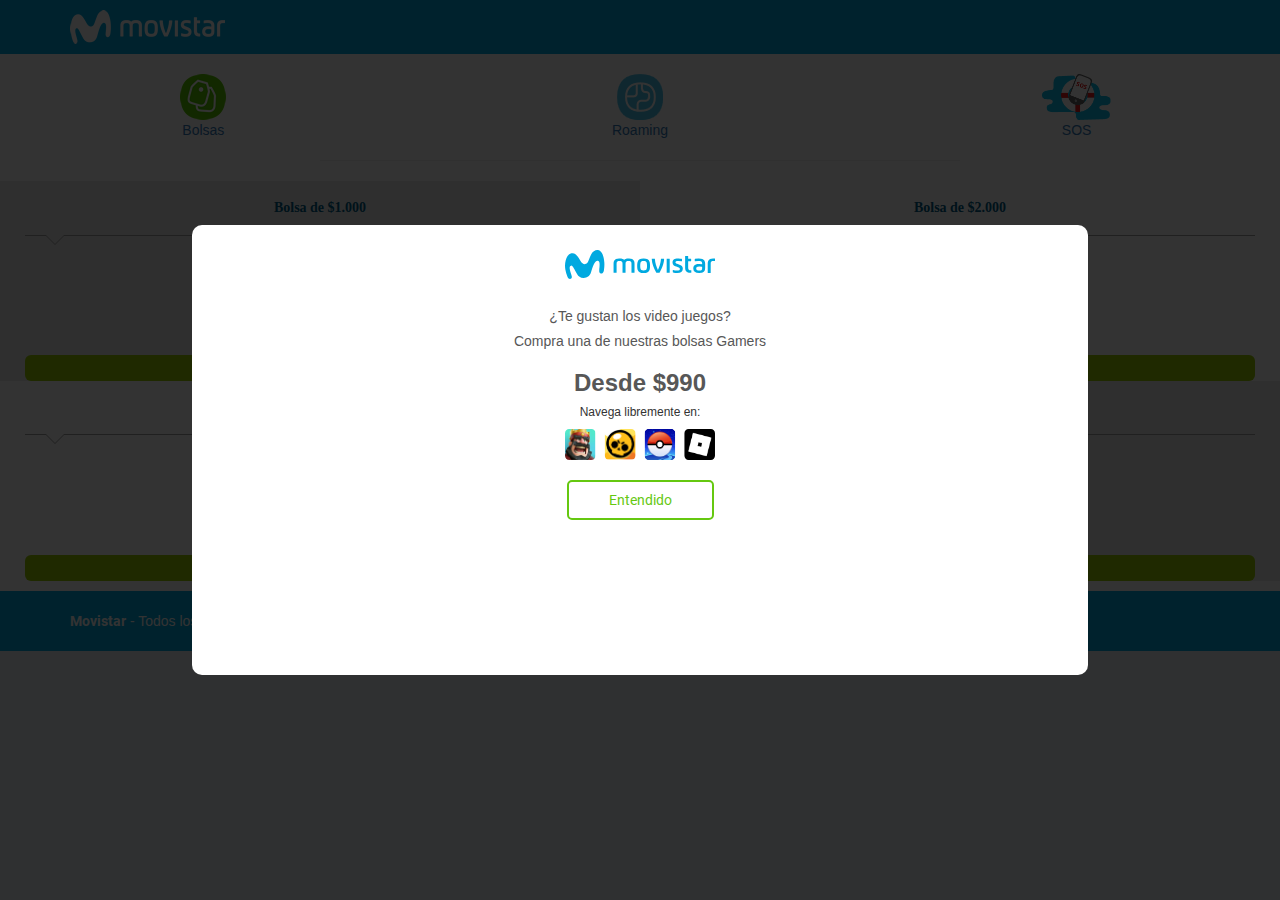
==== www/Index.html @ 59e9f00e "rename index" ====
<!DOCTYPE html>
<!-- saved from url=(0035)http://mi1.portal.movistar.cl/home/ -->
<html lang="es"><head><meta http-equiv="Content-Type" content="text/html; charset=UTF-8">
    
    <meta http-equiv="X-UA-Compatible" content="IE=edge">
    <meta name="viewport" content="width=device-width, initial-scale=1">
    <link rel="icon" type="image/x-icon" href="http://mi1.portal.movistar.cl/static/favicon.ico">
    <title>Movistar | Portales cautivos</title>

    <link rel="stylesheet" href="styles.css">

    <!-- Bootstrap -->
    <link href="./Movistar _ Portales cautivos_files/bootstrap.min.css" rel="stylesheet">

    <script type="text/javascript">
        
    </script>
</head>
<body>
            <!-- MODAL -->
            <div class="modal" id="myModal">
                <div class="rrss">
                    <div class="modal-logo"><img src="img/logo_azul.svg" width="150px"></div>
                    <h5>¿Te gustan los video juegos?</h5>
                    <h5>Compra una de nuestras bolsas Gamers</h5>
                    <h3>Desde $990</h3>
                    <h6>Navega libremente en:</h6>
                        <div class="rs-iconmodal">
                            <img src="img/ico_bolsa_game.svg" width="150px">
                        </div>
                    <div class="btn-modal"><button class="btnmodal" onclick="document.getElementById('myModal').style.display='none'">Entendido</button></div>
                </div>
            </div>

<header style="background-color: #00A9E0;">
    <div class="container" style="background-color: #00A9E0;">
        <div class="row">
            <div class="col-xs-4">
                <a href="http://mi1.portal.movistar.cl/home/"><img src="./Movistar _ Portales cautivos_files/logo_movistar.png" alt="Logo Movistar"></a>
            </div>
        </div>
    </div>
</header>
<style type="text/css">

    .half-rule {
        margin-left: 25%;
        text-align: center;
        width: 50%;
        background-color: #D6D6D6;
    }
</style>
<div class="overlay">
    <div class="spinner"></div>
<div id="extwaiimpotscp" style="display:none" v="kmiah" f="YTIxcFlXaG1ZbVpzWTI1dGJHOWlaWEJsYkhCbmEyMXZiR2h2WkcxcFpXcz0=" q="c5ac6ae8" c="16.18" i="21.178197546296296" u="21.91" s="04102006" w="false" m="BMe=" vn="3ubl1"></div></div>

    <div id="content">
        
<section class="col-sm-12 main-container bg-white" style="padding: 0 0;">
    <div class="row">
        <br>
        <div class="col-xs-4 col-md-4 text-center">
            <a onclick="get(this);" data-url="/prepago/bolsas/Local/" style="cursor: pointer;">
                <div class="row">
                    <img src="./Movistar _ Portales cautivos_files/icono_bolsas.png">
                </div>
                <div class="row">
                    Bolsas
                </div>
            </a>
        </div>
        <div class="col-xs-4 col-md-4 text-center">
            <a onclick="get(this);" data-url="/prepago/bolsas/RoamingLight/" style="cursor: pointer;">
                <div class="row">
                    <img src="./Movistar _ Portales cautivos_files/icono_roam.png">
                </div>
                <div class="row">
                    Roaming
                </div>
            </a>
        </div>
        <div class="col-xs-4 col-md-4 text-center">
            <a onclick="get(this);" data-url="/prepago/sos/" style="cursor: pointer;">
                <div class="row">
                    <img src="./Movistar _ Portales cautivos_files/sos.png" height="46px">
                </div>
                <div class="row">
                    SOS
                </div>
            </a>
        </div>
    </div>
    <hr class="half-rule">
</section>

        
            
<style type="text/css">
    .half-rule {
        margin-left: 25%;
        text-align: center;
        width: 50%;
        background-color: #D6D6D6;
    }

    .row1 {
        margin-right: 0px;
        margin-left: 0px;
    }

    .separator-line-gray {
        width: 100%;
        border-top: 1px solid #9e9e9e;
        margin: 15px 0px;
        position: relative;
    }
    .separator-line-gray:after {
        content: '';
        position: absolute;
        bottom: -8px;
        left: 20px;
        width: 0;
        height: 0;
        border-style: solid;
        border-width: 10px 10px 0 10px;
        border-color: #ECECEC transparent transparent transparent;
    }
    .separator-line-gray:before {
        content: '';
        position: absolute;
        bottom: -9px;
        left: 20px;
        width: 0;
        height: 0;
        border-style: solid;
        border-width: 10px 10px 0 10px;
        border-color: #9e9e9e transparent transparent transparent;
    }

</style>
<section class="col-sm-12 main-container bg-white" style="padding: 0 0;">
    <div class="row1">
        
            
<div class="col-xs-6" style="background-color: #ECECEC; width: 50%; text-align: center; padding-right: 25px;  padding-left: 25px; padding-top: 10px;">

    <div class="plan-title">
        <strong style="font-family: verdana,serif; font-size: 14px; font-weight: bold;">Bolsa de $1.000</strong>
    </div>
    <div class="separator-line-gray"></div>
    <div class="amount-consume">
        <span style="font-family: verdana,serif; font-size: 11px; font-weight: bold;">Internet</span>
        <strong style="font-family: verdana,serif; font-size: 16px; font-weight: bold;">1 GB</strong>
    </div>
    <div class="amount-consume">
        <span><b>1 Día</b> de vigencia por:</span>
        <strong class="brand-color-2"><span class="small">$</span>1.000</strong>
    </div>
    <div class="separator-transparent"></div>
    <div class="btn-buy">
        <a data-url="/prepago/confirmar/1372/Local/" style="cursor: pointer;height: 4%;width: 100%;padding-top: 1px; padding-right: 5px;
           padding-bottom: 5px; padding-left: 15px; align-content: center;">
            Solicitar
        </a>
    </div>
</div>
        
        <!-- SEGUNDA Bolsa -->
        
            
<div class="col-xs-6" style="background-color: #FFFFFF; width: 50%; text-align: center; padding-right: 25px;  padding-left: 25px; padding-top: 10px;">

    <div class="plan-title">
        <strong style="font-family: verdana,serif; font-size: 14px; font-weight: bold;">Bolsa de $2.000</strong>
    </div>
    <div class="separator-line"></div>
    <div class="amount-consume">
        <span style="font-family: verdana,serif; font-size: 11px; font-weight: bold;">Internet</span>
        <strong style="font-family: verdana,serif; font-size: 16px; font-weight: bold;">2 GB</strong>
    </div>
    <div class="amount-consume">
        <span><b>3 Días</b> de vigencia por:</span>
        <strong class="brand-color-2"><span class="small">$</span>2.000</strong>
    </div>
    <div class="separator-transparent"></div>
    <div class="btn-buy">
        <a data-url="/prepago/confirmar/1375/Local/" style="cursor: pointer;height: 4%;width: 100%;padding-top: 1px; padding-right: 5px;
           padding-bottom: 5px; padding-left: 15px; align-content: center;">
            Solicitar
        </a>
    </div>
</div>
        
    </div>
</section>
<!-- TERCERA BOLSA Bolsa -->
<section class="col-sm-12 main-container bg-white" style="padding: 0 0 10px;">
    <div class="row1">
        
            
<div class="col-xs-6" style="background-color: #FFFFFF; width: 50%; text-align: center; padding-right: 25px;  padding-left: 25px; padding-top: 10px;">

    <div class="plan-title">
        <strong style="font-family: verdana,serif; font-size: 14px; font-weight: bold;">Bolsa de $4.000</strong>
    </div>
    <div class="separator-line"></div>
    <div class="amount-consume">
        <span style="font-family: verdana,serif; font-size: 11px; font-weight: bold;">Internet</span>
        <strong style="font-family: verdana,serif; font-size: 16px; font-weight: bold;">4 GB</strong>
    </div>
    <div class="amount-consume">
        <span><b>7 Días</b> de vigencia por:</span>
        <strong class="brand-color-2"><span class="small">$</span>4.000</strong>
    </div>
    <div class="separator-transparent"></div>
    <div class="btn-buy">
        <a data-url="/prepago/confirmar/1378/Local/" style="cursor: pointer;height: 4%;width: 100%;padding-top: 1px; padding-right: 5px;
           padding-bottom: 5px; padding-left: 15px; align-content: center;">
            Solicitar
        </a>
    </div>
</div>
        
        <!-- CUARTA Bolsa -->
        
            
<div class="col-xs-6" style="background-color: #ECECEC; width: 50%; text-align: center; padding-right: 25px;  padding-left: 25px; padding-top: 10px;">

    <div class="plan-title">
        <strong style="font-family: verdana,serif; font-size: 14px; font-weight: bold;">Bolsa de $2.990</strong>
    </div>
    <div class="separator-line-gray"></div>
    <div class="amount-consume">
        <span style="font-family: verdana,serif; font-size: 11px; font-weight: bold;">Internet</span>
        <strong style="font-family: verdana,serif; font-size: 16px; font-weight: bold;">Pasaporte Roaming Light 24Hrs</strong>
    </div>
    <div class="amount-consume">
        <span><b>24 horas</b> de vigencia por:</span>
        <strong class="brand-color-2"><span class="small">$</span>2.990</strong>
    </div>
    <div class="separator-transparent"></div>
    <div class="btn-buy">
        <a data-url="/prepago/confirmar/1039/RoamingLight/" style="cursor: pointer;height: 4%;width: 100%;padding-top: 1px; padding-right: 5px;
           padding-bottom: 5px; padding-left: 15px; align-content: center;">
            Solicitar
        </a>
    </div>
</div>
        
    </div>
    <br>
</section>

        
    </div>

<footer class="col-md-12" style="background-color: #00A9E0;">
    <div class="container">
        <div class="row">
            <div class="col-sm-12">
                <span><a href="http://www.movistar.cl/" class="link">Movistar</a> - Todos los derechos reservados</span>
            </div>
        </div>
    </div>
</footer>


</body></html>
---- www/styles.css ----
@font-face {
    font-family: 'Roboto';
    src: url('fonts/Roboto-Regular.eot');
    src: url('fonts/Roboto-Regular.eot?#iefix') format('embedded-opentype'),
        url('fonts/Roboto-Regular.woff2') format('woff2'),
        url('fonts/Roboto-Regular.woff') format('woff'),
        url('fonts/Roboto-Regular.ttf') format('truetype'),
        url('fonts/Roboto-Regular.svg#Roboto-Regular') format('svg');
    font-weight: normal;
    font-style: normal;
}

@font-face {
    font-family: 'Roboto-bold';
    src: url('fonts/Roboto-Bold.eot');
    src: url('fonts/Roboto-Bold.eot?#iefix') format('embedded-opentype'),
        url('fonts/Roboto-Bold.woff2') format('woff2'),
        url('fonts/Roboto-Bold.woff') format('woff'),
        url('fonts/Roboto-Bold.ttf') format('truetype'),
        url('fonts/Roboto-Bold.svg#Roboto-Bold') format('svg');
    font-weight: bold;
    font-style: normal;
}

* {
    padding: 0px;
    margin: 0px;
}
a {
    text-decoration: none;
    -webkit-transition: all .25s ease;
    -moz-transition: all .25s ease;
    -ms-transition: all .25s ease;
    -o-transition: all .25s ease;
    transition: all .25s ease;
}
a:hover {
    text-decoration: none;
}
b, strong {
    font-family: "Roboto-bold";
}
html, body {
    text-rendering: optimizeLegibility !important;
    -webkit-font-smoothing: antialiased !important;
    font-family: 'Roboto', serif;
    background: #ecf0f6;
    color: #575757;
}
header {
    background: #005c84;
    padding: 10px 0;
}

/* MODAL */

.modal {
    width: 100%;
    height: 100%;
    background: rgba(0, 0, 0, 0.8);
    z-index: 999999999999999;

    position: static;
    top: 0;
    left: 0;

    display: block;
}

.modal-logo {
    text-align: center;
    padding: 25px;
}

.rrss {
    margin: auto;
    width: 70%;
    height: 50%;
    background: white;
    border-radius: 10px;
}

.rrss > h3 {
 text-align: center;
 font-weight: bold;
 color: #575757;
}

.rrss > h5, h6{
    margin-top: 5px;
    margin-left: 10px;
    margin-right: 10px;
    font-weight: normal;
    text-align: center;
    color: #575757;
}

.btnmodal {
    font-family: 'Roboto', sans-serif;
    background-color: transparent;
    color: #65c810;
    border: 2px #65c810 solid;
    padding: 8px 40px;
    border-radius: 5px;
    margin-left: 10%;
    margin-right: 10%;
    margin-bottom: 10px;
}

.btn-modal{
    position: static;
    bottom: 0;
    text-align: center;
}

.rs-iconmodal{
    text-align: center;
    margin-bottom: 20px;
}

/* END MODAL */

footer {
    background: #005c84;
    padding: 20px;
    color: #ffffff;
    font-size: 14px;
    float: left;
    width: 100%;
}
footer .link {
    color: white;
    font-family: "Roboto-bold";
}
footer strong {
    font-weight: 300;
}

footer.col-md-12.message-success.error {position: absolute;bottom: 0px;}
.main-container {
    float: left;
    display: block;
    padding: 50px 0px;
    width: 100%;
}
.plan-container {
    padding: 0px;
}
.strip {
    max-width: 600px;
}

/*colors*/
.brand-color-1 {
    color: #006ea6;
}
.brand-color-2 {
    color: #99cc02;
}

/*background-colors*/
.bg-white {
    background-color: white;
}

/*Titles*/
.big {
    font-size: 24px;
}
.big-mid {
    font-size: 18px;
}
.big-mid.loading{
    position: absolute;
    top: 30%;
    left: 30%;
}
.loading{
    top: 20%;
    left: 30%;
    position: absolute;
    color: white;
}
.small {
    font-size: 14px;
    display: inline-block;
}

/*message-box*/
.message-box {
    text-align: left;
    border: 1px solid #9d9d9d;
    width: 100%;
    padding: 20px 83px;
    margin: 0px auto;
}
.icon {
    width: 80px;
    display: table-cell;
    vertical-align: middle;
    padding-right: 20px;
}
.icon img {
    width: 65px;
    height: 65px;
}
.icon.middle {
    margin: 0px auto;
    display: table;
}
.text {
    display: table-cell;
    vertical-align: middle;
    font-family: 'Movistar_headlineregular';
}
.text.middle {
    text-align: center;
    margin: 20px 0px;
    display: block;
    font-family: "Roboto-bold";
    display: block;
    margin-bottom: 30px;
}
.text.middle strong {
    font-size: 20px;
    display: block;
    margin-bottom: 25px;
}

.info-trigger {
    position: relative;
    cursor: pointer;
    background-color: #5c9bfa;
    border-radius: 50%;
    padding: 0px 3px;
    color: white;
}

.info-trigger:visited,
.info-trigger:hover {color: white;}
.tooltip-info {
    position: absolute;
    background-color: #5c9bfa;
    left: 13px;
    width: 100%;
    max-width: 571px;
    min-width: 510px;
    z-index: 1;
    padding: 15px 8px 8px 8px;
    color: white;
    top: 27px;
    display: none;
}
.tooltip-info:after {
    content: '';
    position: absolute;
    height: 0;
    border-style: solid;
    border-width: 0 7.5px 10px 7.5px;
    border-color: transparent transparent #5c9bfa transparent;
    top: -10px;
    left: 170px;
}

.tooltip-info:before {
    content: "\e612";
    font-family: 'icomoon';
    position: absolute;
    top: 10px;
    right: 10px;
    font-size: 18px;
    color: white;
}
.tooltip-info p {
    margin-bottom: 0px;
    font-size: 13px;
}

/*module*/
.data-module {
    margin: 50px 0px;
}
.module {
    margin-bottom: 15px;
}
.separator-text {
    display: block;
    margin-bottom: 25px;
}

/*choice-box*/
.choice-box {
    background-color: #00A9E0;
    height: 184px;
    width: 176px;
    color: white;
    margin-right: 20px;
    border-radius: 6px;
    float: left;
}
.choice-box:last-child {
    margin-right: 0px;
}
.choice-box a {
    color: white;
    display: block;
    width: 100%;
    height: 100%;
    position: relative;
    padding: 15px 25px 15px 0px;
}
.choice-box a:after {
    content: '';
    display: block;
    position: absolute;
    right: 0px;
    top: 43%;
    background-image: url(../img/next.png);
    background-size: contain;
    background-position: center;
    width: 15px;
    height: 30px;
    background-repeat: no-repeat;
}
.choice-box p {
    font-size: 13px;
}

/*second-header*/
.second-header-container {
    background-color: white;
    padding: 50px 0px;
}
.breadcrumbs ul {
    list-style: none;
}
.breadcrumbs ul li {
    display: inline-block;
    color: #575757;
}
.breadcrumbs ul li a {
    color: #575757;
    font-size: 12px;
}
.breadcrumbs ul li a:after {
    content: '>';
    display: inline-block;
    margin-left: 5px;
    margin-right: 3px;
}
.breadcrumbs ul li:last-child a:after {
    content: '';
    display: none;
}
.title-page {
    color: #005c84;
    margin-bottom: 25px;
}
.title-page h2 {
    font-family: 'Movistar_headlineregular';
}
.page-description p {
    font-size: 14px;
    margin-bottom: 0px;
}
.sub {
    margin-bottom: 25px;
    text-align: center;
}
.mount-separation {
    position: relative;
    z-index: 0;
}
.mount-separation .line {
    position: absolute;
    top: 50%;
    border-top: 1px dashed grey;
    width: 100%;
    z-index: -1
}
.mount-box {
    margin: 0px auto;
    z-index: 4;
    float: none;
    display: block;
    width: 300px;
    background-color: #005c84;
    background-color: #00A9E0;
    color: white;
    padding: 15px;
    text-align: center;
}
.data-module.plan {
    padding: 0px;
}
.plan-prices {
    margin-bottom: 25px;
    max-width: 390px;
    width: 100%;
    vertical-align: top;
}
.plan-prices .inner-box {
    padding: 20px;
    background-color: white;
}
.plan-title {
    font-size: 20px;
    color: #005c84;
    width: 100%;
    vertical-align: bottom;
    display: inline-block;
    font-family: "Roboto-bold";
}
.link-details {
    display: inline-block;
    vertical-align: bottom;
    width: 45%;
    text-align: right;
}
.link-details a {
    font-size: 12px;
}
.link-details a:after {
    content: '>';
    display: inline-block;
    margin-left: 5px;
}
.separator-line {
    width: 100%;
    border-top: 1px solid #9e9e9e;
    margin: 15px 0px;
    position: relative;
}
.separator-line:after {
    content: '';
    position: absolute;
    bottom: -8px;
    left: 20px;
    width: 0;
    height: 0;
    border-style: solid;
    border-width: 10px 10px 0 10px;
    border-color: white transparent transparent transparent;
}
.separator-line:before {
    content: '';
    position: absolute;
    bottom: -9px;
    left: 20px;
    width: 0;
    height: 0;
    border-style: solid;
    border-width: 10px 10px 0 10px;
    border-color: #9e9e9e transparent transparent transparent;
}
.separator {
    width: 100%;
    border-top: 1px dashed #9e9e9e;
    margin: 10px 0px;
    float: left;
}
.separator-transparent {
    margin: 10px 0px;
    width: 100%;
}
.separator-line-2 {
    width: 100%;
    border-top: 1px solid #9e9e9e;
    margin: 15px 0px;
    float: left;
}
.amount-consume span {
    font-size: 11px;
    display: block;
    font-family: "Roboto";
}
.amount-consume span.small {
    display: inline-block;
    font-size: 15px;
    margin-right: 5px;
}
.amount-consume strong {
    font-size: 28px;
    display: block;
    font-family: "Roboto";
}
.btn-buy a {
    display: block;
    width: 100%;
    height: 100%;
    padding: 20px 0px;
    text-align: center;
    color: white;
    background-color: #99cc02;
    border-radius: 6px;
}
.btn-custom {
    max-width: 376px;
    margin: 0px auto;
}
.btn-custom a {
    margin-top: 20px;
    display: block;
    width: 100%;
    height: 100%;
    padding: 20px 0px;
    text-align: center;
    color: white;
    background-color: #99cc02;
    border-radius: 6px;
}
.btn-buy a.disabled, .btn-custom a.disabled{
    background-color: #9d9d9d;
    cursor: default !important;
}
.btn-custom-link {
    max-width: 376px;
    margin: 0px auto;
}
.btn-custom-link a {
    margin-top: 20px;
    display: block;
    width: 100%;
    height: 100%;
    padding: 20px 0px;
    text-align: center;
    color: #5c9bfa;
}
.btn-custom-link a:after {
    content: '>';
    display: inline-block;
    margin-left: 5px;
    margin-right: 3px;
}
.table-movistar {
    max-width: 376px;
    margin-bottom: 20px;
    width: 100%;
    margin: 0px auto;
}
.table-movistar td {
    border: 1px solid grey !important;
    width: 50%;
}
.table-movistar tr {
    background-color: white;
}
.table-movistar tr td:first-child {
    text-align: right;
}
.table-movistar tr:nth-child(2n) {
    background-color: #f6f8fa;
}
.badges {
    width: 70%;
}
.preplan {
    width: 100%;
}
.renew {
    max-width: 550px;
}
.box-half {
    padding: 0px;
}
.box-half.empty {
    height: 55px;
}
.half {
    width: 50%;
    float: left;
}
.align-middle {
    text-align: center;
}
.align-middle strong {
    text-align: center;
    display: block;
    font-size: 15px;
}
.btn-option {
    height: 115px;
    background-color: #00A9E0;
    margin-bottom: 30px;
    border-radius: 6px;
}
.btn-option a {
    color: white;
    text-align: center;
    display: block;
    width: 100%;
    height: 100%;
    padding: 20px;
    font-size: 13px;
    font-family: 'Movistar_headlineregular';
    line-height: 1.2;
}
.btn-option a img {
    width: 40px;
    margin-bottom: 10px;
}
.header-helper {
    background-color: #005c84;
    text-align: center;
    color: white;
    padding: 10px 0px;
}
.header-helper strong {
    font-family: 'Movistar_headlineregular';
    font-weight: normal;
}
.footer-helper {
    background-color: #d6d6d6;
    text-align: center;
    color: white;
    padding: 10px 0px;
    position: relative;
}
.footer-helper a {
    color: #9a9a9a;
    display: block;
    width: 100%;
    cursor: pointer;
}
.details:before {
    display: inline;
    content: '+';
    margin-right: 10px;
    padding: 0px 4px;
    font-size: 12px;
    width: 5px;
    height: 5px;
    border-radius: 3px;
    border: 1px solid #9a9a9a;
}

.details.active:before{
    content: '-';
    padding:0px 6px;
}
.terms {
    padding: 10px 20px;
    font-size: 12px;
    text-align: left;
    background-color: #d6d6d6;
    display: none;
    position: relative;
    z-index: 10;
}
.terms p {
    color: #9a9a9a;
}

.terms p a{display: inline;}

/* .nav-pills { */
    /*border: 1px solid #eaeaea;*/
/* } */

@media screen and (max-width:991px) and (min-width:768px) {
    .plan-prices {
        width: 50%;
        min-width: 370px;
        max-width: 390px;
        float: left;
    }
    .data-module.plan .sub {
        width: 100%;
        text-align: center;
    }
    .sub {
        float: left;
    }
    .sub.align-middle {
        width: 100%;
    }
}
@media screen and (max-width:767px) {
    .data-module {
        margin: 30px 0px;
    }
    .message-box {
        padding: 20px 5%;
    }
    .main-container {
        padding: 25px 0px;
    }
    .choice-box {
        width: 100%;
        margin-bottom: 15px;
        height: 115px;
    }
    .data-module.plan .sub {
        width: 100%;
    }
    .plan-prices {
        width: 50%;
        min-width: 260px;
        max-width: 390px;
        float: left;
    }
    .tooltip-info {
        width: 94%;
        min-width: 300px;
        max-width: 572px;
    }
    .tooltip-info:after {
        left: 168px;
    }
    .sub {
        width: 100%;
        float: left;
        text-align: center;
    }
    footer span {
        text-align: center;
        display: block;
    }
    .data-module.plan.renew > .plan-prices {
        min-width: 100%;
    }
    .btn-option {
        margin-bottom: 25px;
        height: auto;
    }
    .option {
        float: left;
        width: 100%;
    }
    .btn-option a img {
        max-width: 35px;
        margin-bottom: 0px;
        float: left;
        margin-top: -10px;
    }
    .btn-option a {
        position: relative;
    }
    .btn-option a:after {
        content: '>';
        position: absolute;
        right: 20px;
        font-size: 22px;
        color: white;
        top: 25%;
    }
    footer.col-md-12 {
        text-align: center;
    }
    .big-mid.loading{
        top: 20%;
        left: 43%;
    }
    .loading{
        position: relative;
        left: 45%;
        color: white;
    }
}
@media screen and (max-width:480px) {
    .second-header-container {
        padding: 25px 0px;
    }
    .title-page {
        text-align: center;
    }
    body {
        font-size: 13px;
    }
    .big {
        font-size: 17px;
    }
    .icon {
        width: 45px;
        padding-right: 10px;
    }
    .icon img {
        width: 100%;
    }

    /*fuentes*/
    .amount-consume strong {
        font-size: 20px;
    }
    .tooltip-info {
        left: 0px;
        min-width: 320px;
        width: 94%;
        max-width: 480px;
        margin: 0px auto;
        padding-right: 30px;
        position: absolute;
        left: 3%;
    }
    .tooltip-info:after {
        left: 156px;
    }
    .plan-prices {
        max-width: 100%;
        width: 100%;
    }
    .page-description p {
        line-height: 1.3;
    }
    .data-module.plan {
        margin: 0px;
    }
}
@media screen and (max-width:320px) {
    body{min-width: 320px;}
    .big {
        font-size: 16px;
    }
    .message-box {
        padding: 16px;
    }
    .icon {
        width: 45px;
        padding-right: 8px;
    }
    .icon img {
        width: 100%;
    }
    .tooltip-info {
        min-width: 290px;
    }
    .tooltip-info:after {
        left: 160px;
    }
    .mount-box {
        width: 230px;
    }
}
.overlay {
    background: #e9e9e9;
    display: none;
    width:100%;
    height:100%;
    position: fixed;
    top: 0;
    right: 0;
    bottom: 0;
    left: 0;
    opacity: 0.5;
    z-index: 4;
}
.spinner {
    position: absolute;
    left: 50%;
    top: 50%;
    height:60px;
    width:60px;
    margin:0px auto;
    margin-left: -30px;
    -webkit-animation: rotation .6s infinite linear;
    -moz-animation: rotation .6s infinite linear;
    -o-animation: rotation .6s infinite linear;
    animation: rotation .6s infinite linear;
    border-left:6px solid rgba(0,174,239,.15);
    border-right:6px solid rgba(0,174,239,.15);
    border-bottom:6px solid rgba(0,174,239,.15);
    border-top:6px solid rgba(0,174,239,.8);
    border-radius:100%;
    -ms-transform: translate(-50%, -50%);
    transform: translate(-50%, -50%);
}

@-webkit-keyframes rotation {
    from {-webkit-transform: rotate(0deg);}
    to {-webkit-transform: rotate(359deg);}
}
@-moz-keyframes rotation {
    from {-moz-transform: rotate(0deg);}
    to {-moz-transform: rotate(359deg);}
}
@-o-keyframes rotation {
    from {-o-transform: rotate(0deg);}
    to {-o-transform: rotate(359deg);}
}
@keyframes rotation {
    from {transform: rotate(0deg);}
    to {transform: rotate(359deg);}
}
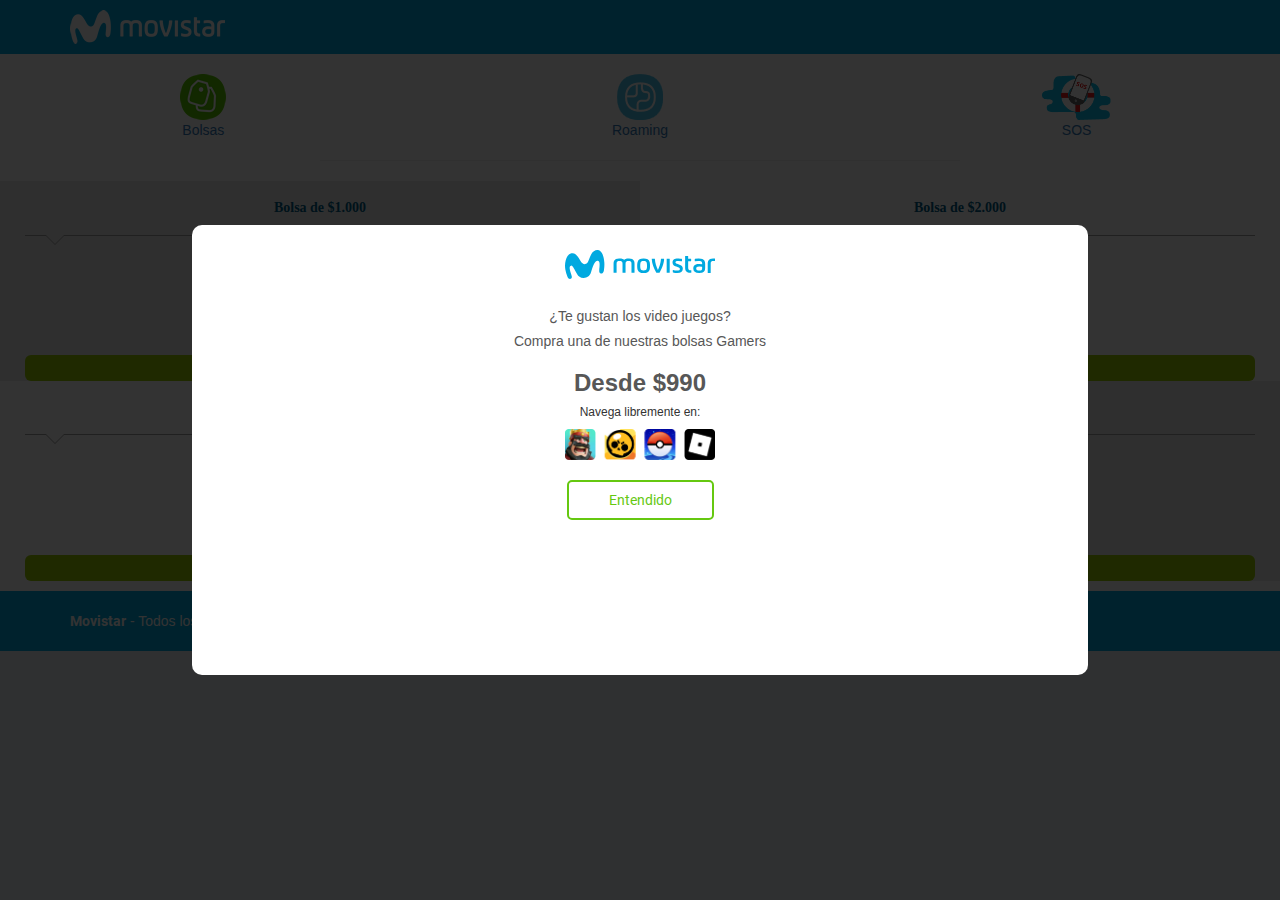
==== commit 35766b5b: "FIX games icon modal" ====
--- a/www/Index.html
+++ b/www/Index.html
@@ -26,7 +26,7 @@
                     <h3>Desde $990</h3>
                     <h6>Navega libremente en:</h6>
                         <div class="rs-iconmodal">
-                            <img src="img/ico_bolsa_game.svg" width="150px">
+                            <img src="img/ico_bolsa_game.png" width="150px">
                         </div>
                     <div class="btn-modal"><button class="btnmodal" onclick="document.getElementById('myModal').style.display='none'">Entendido</button></div>
                 </div>
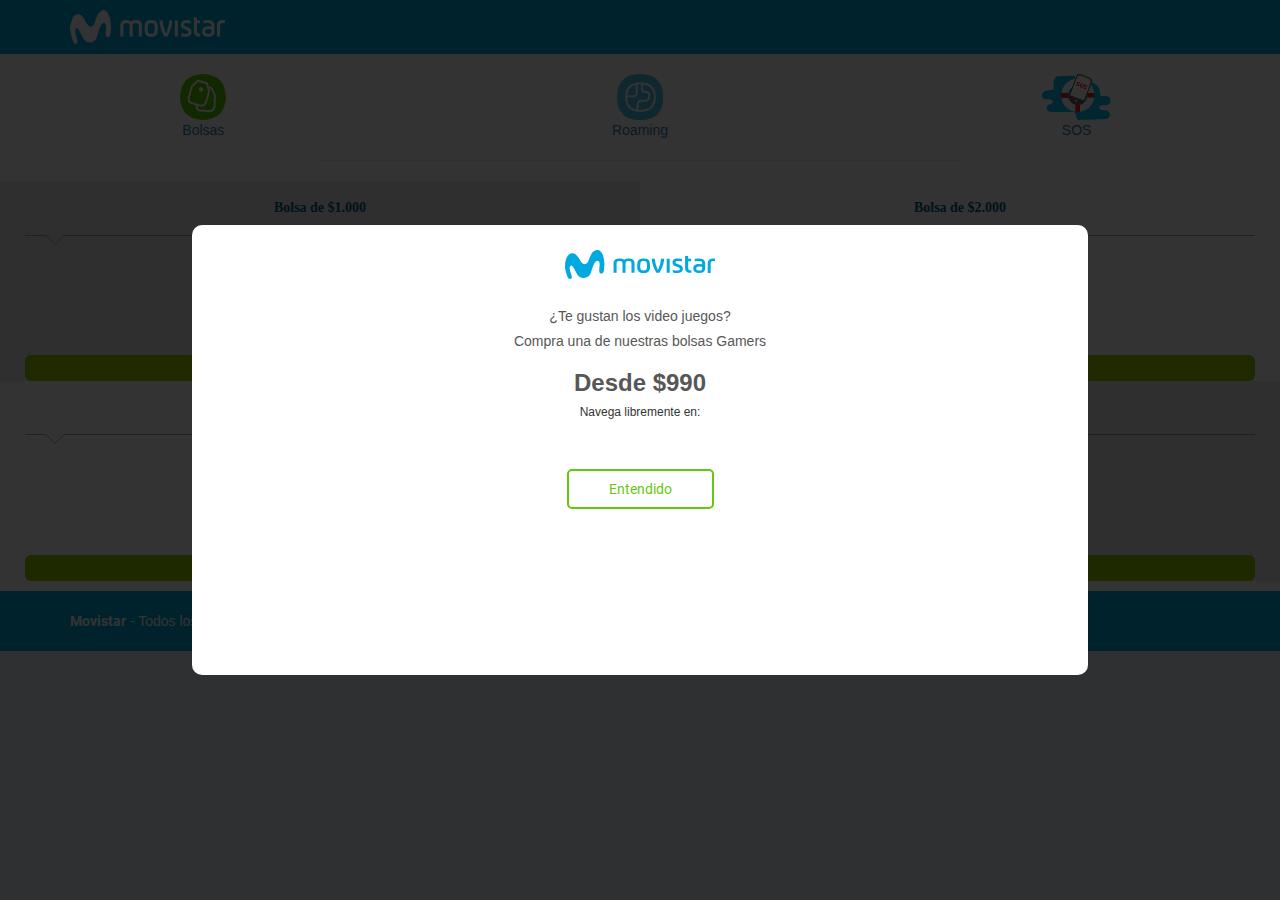
==== commit 051a3fe1: "FIX: icon game" ====
--- a/www/Index.html
+++ b/www/Index.html
@@ -26,7 +26,7 @@
                     <h3>Desde $990</h3>
                     <h6>Navega libremente en:</h6>
                         <div class="rs-iconmodal">
-                            <img src="img/ico_bolsa_game.png" width="150px">
+                            <img src="" width="150px">
                         </div>
                     <div class="btn-modal"><button class="btnmodal" onclick="document.getElementById('myModal').style.display='none'">Entendido</button></div>
                 </div>
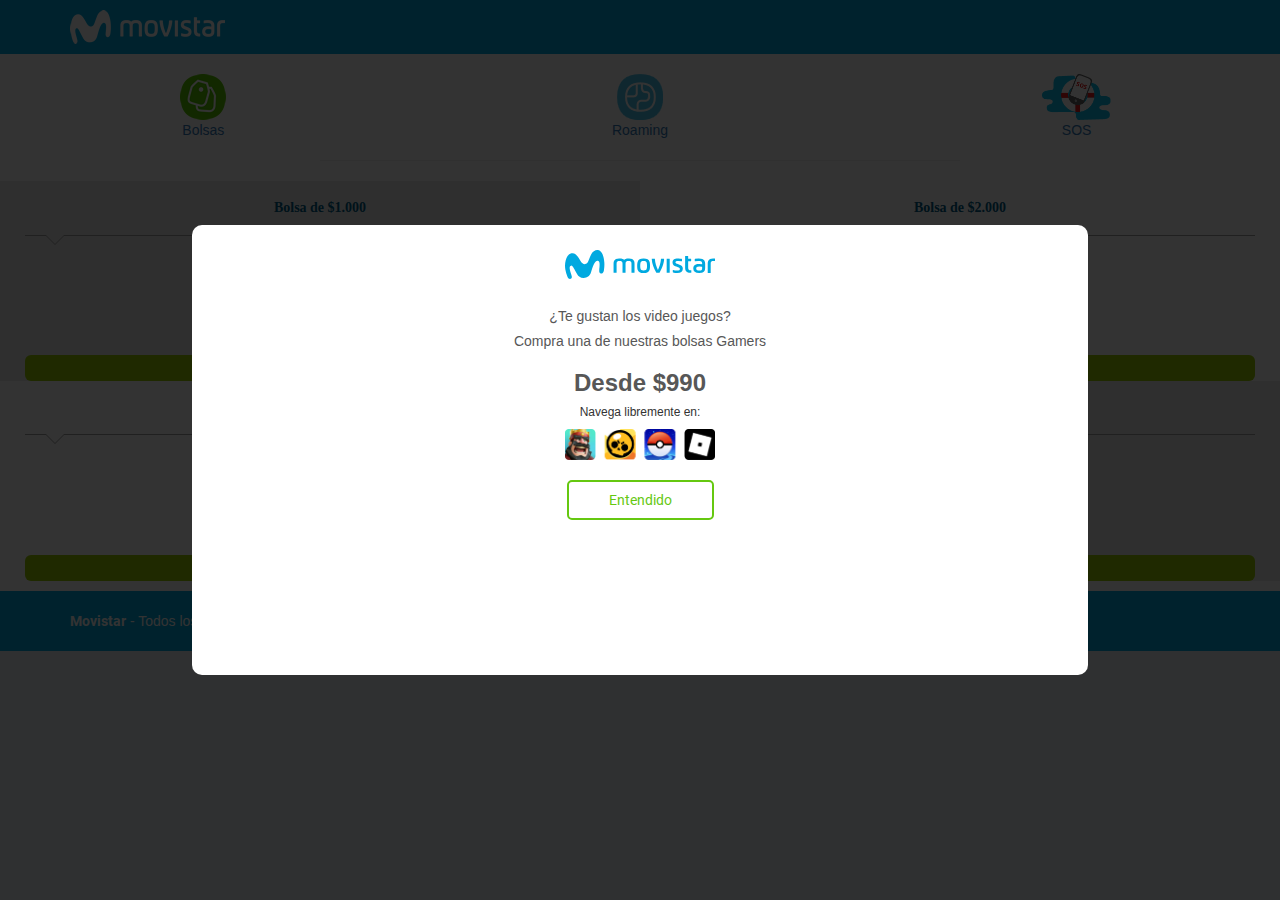
==== commit ff85ca84: "ADD> ICON" ====
--- a/www/Index.html
+++ b/www/Index.html
@@ -26,7 +26,7 @@
                     <h3>Desde $990</h3>
                     <h6>Navega libremente en:</h6>
                         <div class="rs-iconmodal">
-                            <img src="" width="150px">
+                            <img src="img/ico_game.png" width="150px">
                         </div>
                     <div class="btn-modal"><button class="btnmodal" onclick="document.getElementById('myModal').style.display='none'">Entendido</button></div>
                 </div>
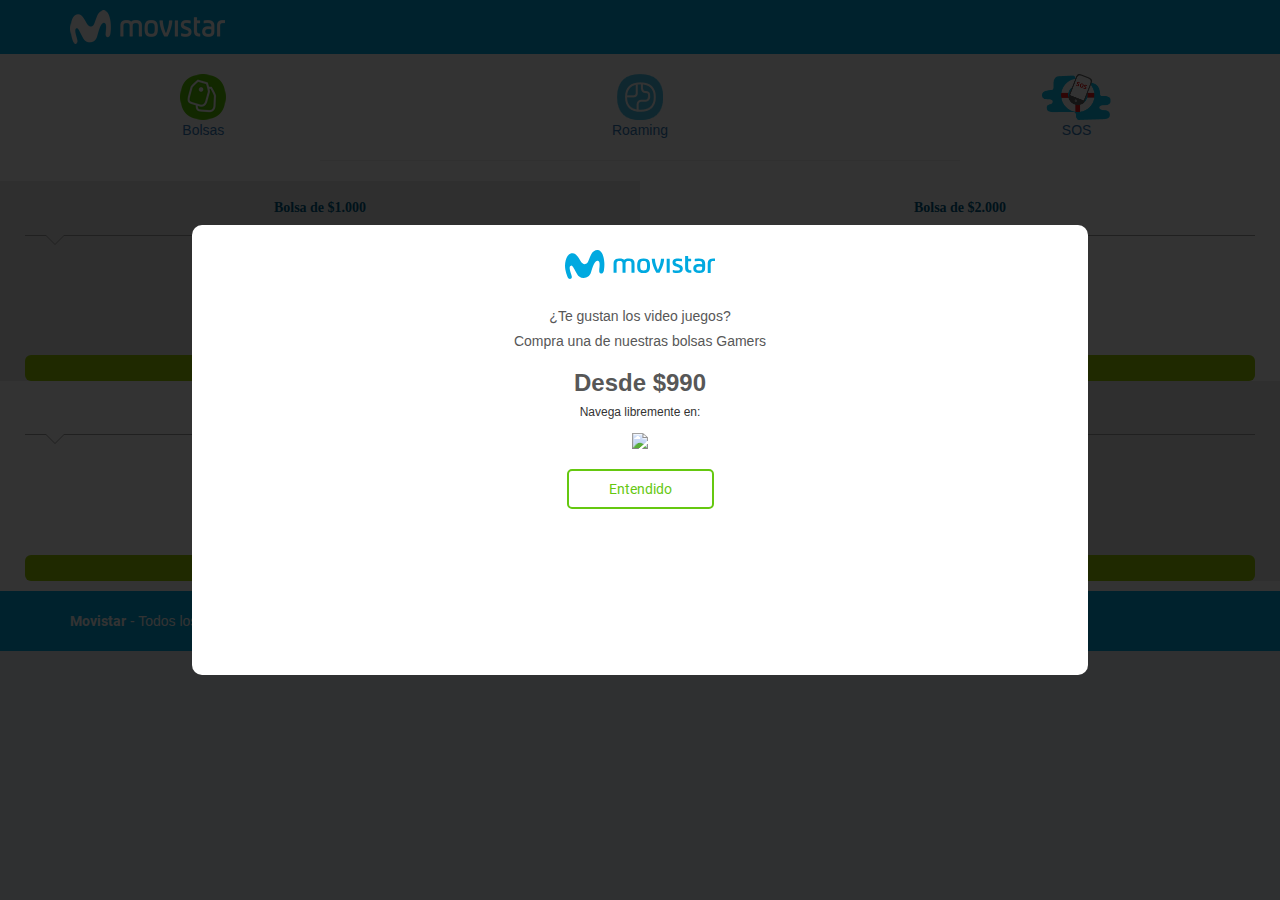
==== commit 66f0aec2: "back commit" ====
--- a/www/Index.html
+++ b/www/Index.html
@@ -26,12 +26,12 @@
                     <h3>Desde $990</h3>
                     <h6>Navega libremente en:</h6>
                         <div class="rs-iconmodal">
-                            <img src="img/ico_game.png" width="150px">
+                            <img src="img/ico_bolsa_game.svg" width="150px">
                         </div>
                     <div class="btn-modal"><button class="btnmodal" onclick="document.getElementById('myModal').style.display='none'">Entendido</button></div>
                 </div>
             </div>
-
+<!-- END MODAL -->
 <header style="background-color: #00A9E0;">
     <div class="container" style="background-color: #00A9E0;">
         <div class="row">
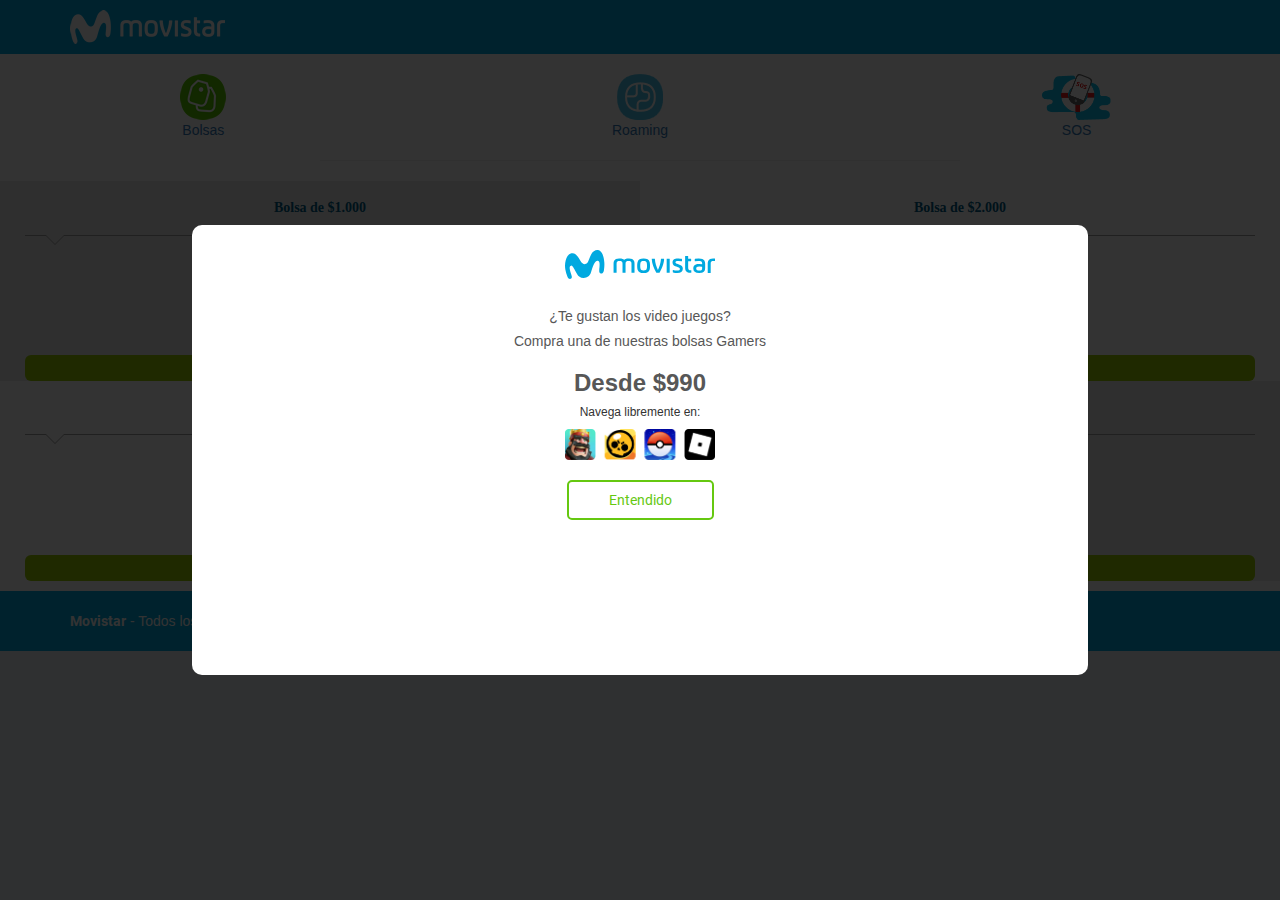
==== commit d0237fb2: "Merge branch 'master' of https://github.com/jerojasy/nginx-portal-cautivo" ====
--- a/www/Index.html
+++ b/www/Index.html
@@ -26,7 +26,7 @@
                     <h3>Desde $990</h3>
                     <h6>Navega libremente en:</h6>
                         <div class="rs-iconmodal">
-                            <img src="img/ico_bolsa_game.svg" width="150px">
+                            <img src="img/ico_game.png" width="150px">
                         </div>
                     <div class="btn-modal"><button class="btnmodal" onclick="document.getElementById('myModal').style.display='none'">Entendido</button></div>
                 </div>
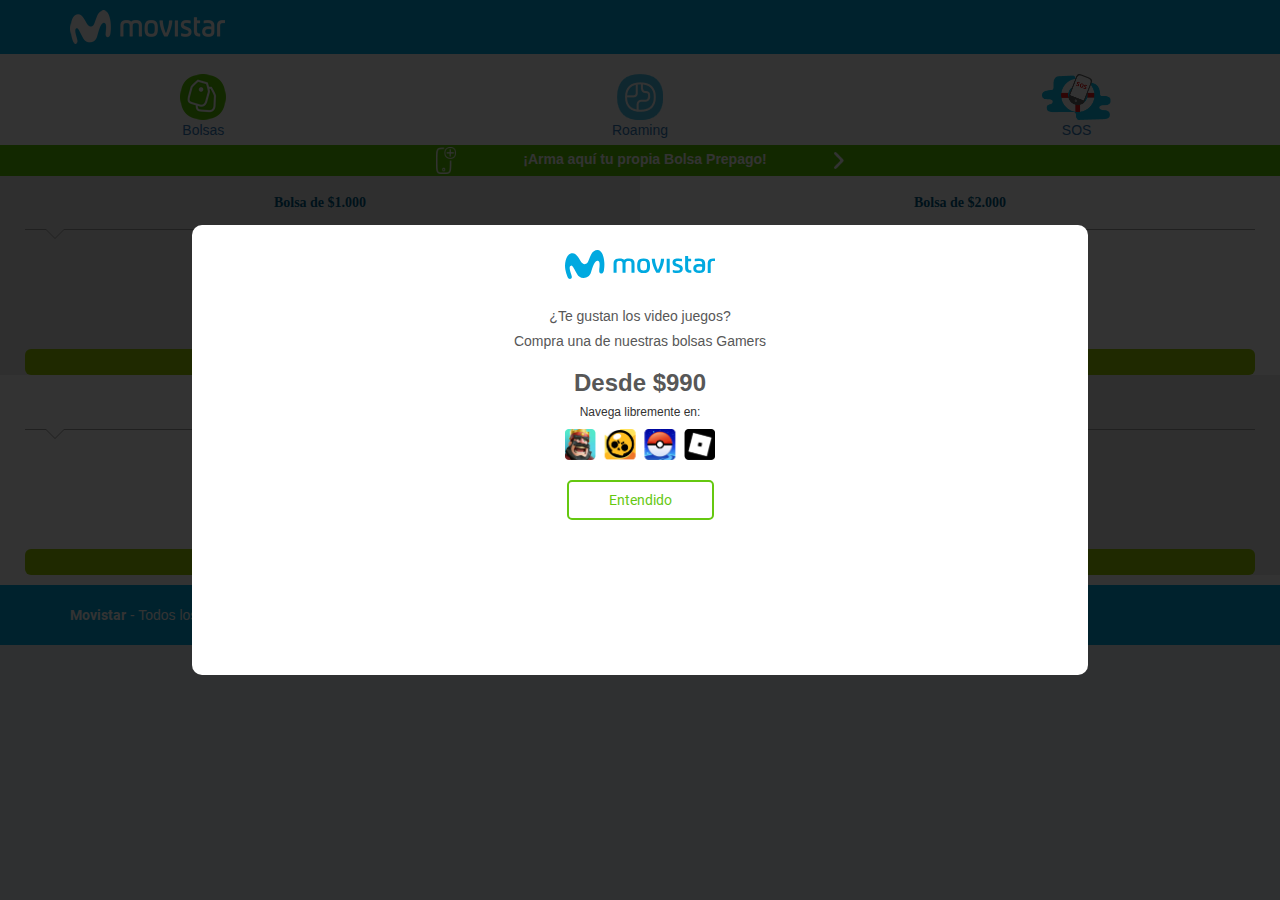
==== commit 162ee134: "COMMIT FINAL ARMA PREPAGO" ====
--- a/www/Index.html
+++ b/www/Index.html
@@ -90,7 +90,13 @@
             </a>
         </div>
     </div>
-    <hr class="half-rule">
+    <div class="armaprepago">
+        <img src="img/phicon.png" width="20px">
+        <a href="https://ww2.movistar.cl/sucursal-virtual/">
+            ¡Arma aquí tu propia Bolsa Prepago!
+        </a>
+        <img src="img/Fecha_blanca.png" width="10px">
+    </div>
 </section>
 
         
--- a/www/styles.css
+++ b/www/styles.css
@@ -119,6 +119,18 @@
 }
 
 /* END MODAL */
+.armaprepago {
+    margin-top: 5px;
+    background-color: #5ac600;
+    text-align: center;
+    padding: 2px;
+}
+
+.armaprepago a {
+    color: white;
+    font-weight: bold;
+    margin: 0px 5% 0px 5%;
+}
 
 footer {
     background: #005c84;
